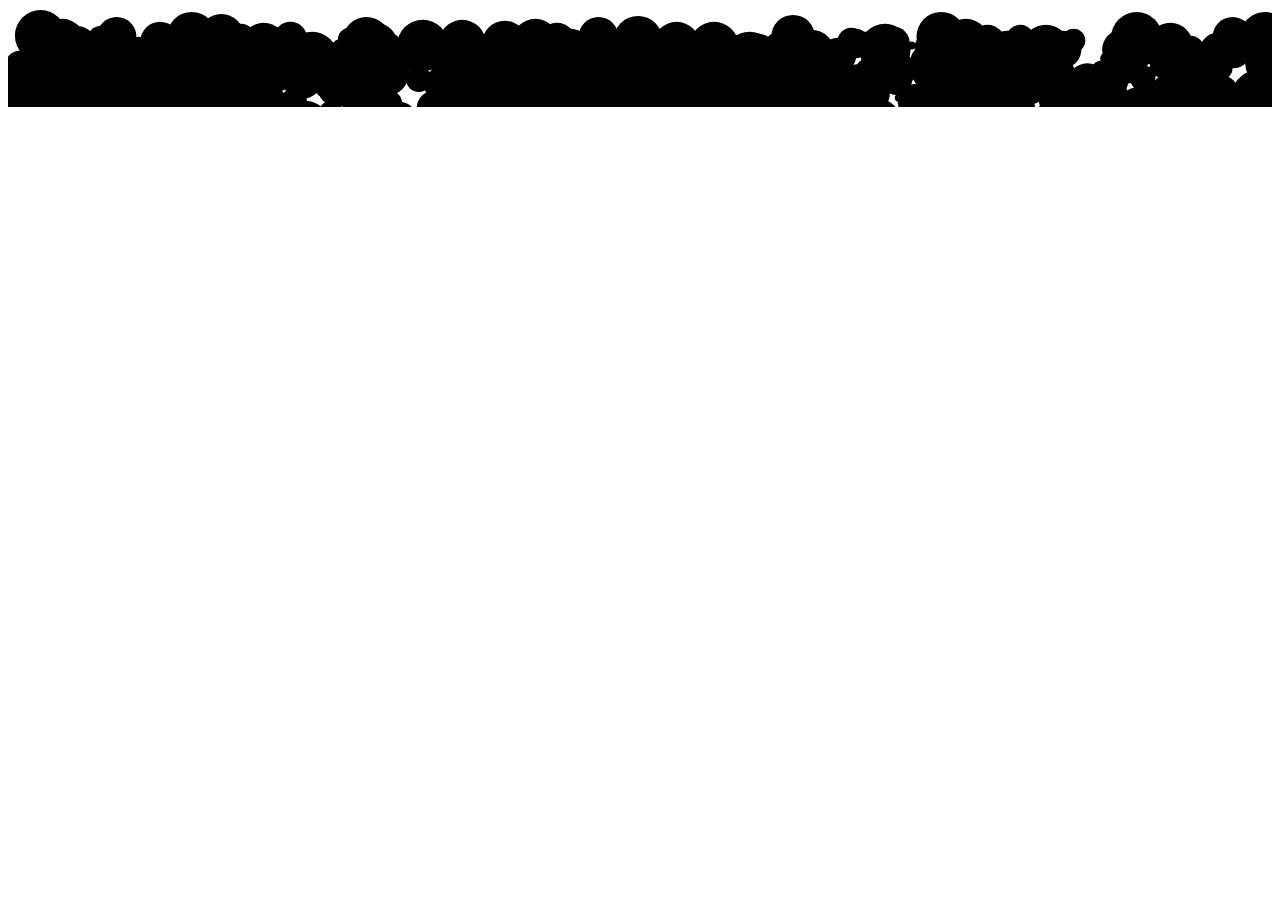
==== bubbles/index.html @ 07f01800 "bubbles but not clean code refactoring is ness.." ====
<!DOCTYPE html>
<html lang="en">
<head>
    <meta charset="UTF-8">
    <meta http-equiv="X-UA-Compatible" content="IE=edge">
    <meta name="viewport" content="width=device-width, initial-scale=1.0">
    <title>Document</title>
    <style>
        .l-container{
            width: 100%;
            height: 50%;
        }
    </style>
</head>
<body>
    <div class="l-container">
    <svg id="bubbles-footer" class="c-bubbles" xmlns="http://www.w3.org/2000/svg" viewBox="0 0 802 100">
        
    </svg>
    </div>
    <script>
        //screenWidth = 1000;
        //screenHeight= 700;
 





        !function (e, t) {
                "function" == typeof define && define.amd ? define(t) : "object" == typeof exports ? module.exports = t : e.fluidvids = t()
            }(this, function () {
                "use strict";
                function e(e) {
                    return new RegExp("^(https?:)?//(?:" + o.players.join("|") + ").*$", "i").test(e)
                }
                function t(e, t) {
                    return parseInt(e, 10) / parseInt(t, 10) * 100 + "%"
                }
                function i(i) {
                    if ((e(i.src) || e(i.data)) && !i.getAttribute("data-fluidvids")) {
                        var n = document.createElement("div");
                        i.parentNode.insertBefore(n, i),
                            i.className += (i.className ? " " : "") + "fluidvids-item",
                            i.setAttribute("data-fluidvids", "loaded"),
                            n.className += "fluidvids",
                            n.style.paddingTop = t(i.height, i.width),
                            n.appendChild(i)
                    }
                }
                function n() {
                    var e = document.createElement("div");
                    e.innerHTML = "<p>x</p><style>" + d + "</style>",
                        r.appendChild(e.childNodes[1])
                }
                var o = {
                    selector: ["iframe", "object"],
                    players: ["www.youtube.com", "player.vimeo.com", "codepen.io"]
                }
                    , d = [".fluidvids {", "width: 100%; max-width: 100%; position: relative;", "}", ".fluidvids-item {", "position: absolute; top: 0px; left: 0px; width: 100%; height: 100%;", "}"].join("")
                    , r = document.head || document.getElementsByTagName("head")[0];
                return o.render = function () {
                    for (var e = document.querySelectorAll(o.selector.join()), t = e.length; t--;)
                        i(e[t])
                }
                    ,
                    o.init = function (e) {
                        for (var t in e)
                            o[t] = e[t];
                        o.render(),
                            n()
                    }
                    ,
                    o
            }),
                fluidvids.init({
                    selector: ["iframe", "object"],
                    players: ["www.youtube.com", "player.vimeo.com", "www.kickstarter.com", "www.instagram.com"]
                });
            function isInViewport() {
                var t = document.querySelector(".js-block-img-container")
                    , e = t.getBoundingClientRect()
                    , n = document.documentElement;
                return e.top >= 0 && e.left >= 0 && e.bottom <= (window.innerHeight || n.clientHeight) && e.right <= (window.innerWidth || n.clientWidth)
            }
            window.addEventListener("scroll", function (t) {
                var e = document.querySelector(".js-block-img-container");
                isInViewport(),
                    1 == isInViewport() && e.classList.add("is-active")
            });
            function setViewBox() {
               // bubblesHeader.setAttributeNS(null, "viewBox", "0 0 " + screenWidth + " " + screenHeight),
                    bubblesFooter.setAttributeNS(null, "viewBox", "0 0 " + screenWidth + " 100")
            }
            function buildCircles() {
                for (var e = 0; e < totalCircles; e++)
                    createCircle(e),
                        createFooterCircles();
                for (var t = 0; t < 100; t++)
                    createCircleLine()
            }
            function createCircle(e) {
                var t = getRandom(4, 26)
                    , r = document.createElementNS(svgNS, "circle");
                r.setAttributeNS(null, "r", t),
                    e < initialColoredCircles && fillColor(r),
                    positionCircle(r)
                    //bubblesHeader.appendChild(r)
            }
            function createCircleLine() {
                var e = getRandom(-10, 10)
                    , t = getRandom(-200, screenHeight / 4)
                    , r = getRandom(4, 26)
                    , i = document.createElementNS(svgNS, "circle");
                i.setAttributeNS(null, "cx", e),
                    i.setAttributeNS(null, "cy", t - getRandom(-screenHeight / 2, 0)),
                    i.setAttributeNS(null, "r", r)
                   // bubblesHeader.appendChild(i)
            }
            function createFooterCircles() {
                var e = getRandom(4, 26)
                    , t = document.createElementNS(svgNS, "circle");
                positionFooterCircle(t),
                    t.setAttributeNS(null, "r", e),
                    bubblesFooter.appendChild(t)
            }
            function bubbleHover() {
                for (var e = document.querySelectorAll("circle"), t = 0; t < e.length; t++) {
                    e[t].addEventListener("mouseover", function () {
                        fillColor(this)
                    })
                }
            }
            function fillColor(e) {
                e.setAttribute("style", "fill:" + colors[Math.floor(Math.random() * colors.length)])
            }
            function getRandom(e, t) {
                return e + Math.floor(Math.random() * (t - e + 1))
            }
            function rearrangeCircles() {
                for (var e = bubblesHeader.querySelectorAll("circle"), t = bubblesFooter.querySelectorAll("circle"), r = 0; r < e.length; r++)
                    positionCircle(e[r]),
                        positionFooterCircle(t[r])
            }
            function positionCircle(e) {
                var t = screenHeight / Math.log(screenWidth / 1.2)
                    , r = getRandom(1, screenWidth)
                    , i = t * -Math.log(r) + screenHeight - screenHeight / 2;
                e.setAttributeNS(null, "cx", r),
                    e.setAttributeNS(null, "cy", i - getRandom(-screenHeight / 2, 0))
            }
            function positionFooterCircle(e) {
                var t = getRandom(1, screenWidth)
                    , r = getRandom(28, 300);
                e.setAttributeNS(null, "cx", t),
                    e.setAttributeNS(null, "cy", r)
            }
            var colors = ["#66ccff", "#110000", "#c16100", "#be6700", "#be6700", "#cdcaa2", "#0d004c", "#ffffff", "#b1a89e"]
                , bubblesHeader = document.getElementById("bubbles-header")
                , bubblesFooter = document.getElementById("bubbles-footer")
                , screenWidth = window.innerWidth
                , screenHeight = window.innerHeight
                , containerWidth = document.querySelector(".l-container").offsetWidth
                , marginWidth = (screenWidth - 300) / 2;
            totalCircles = 1500,
                initialColoredCircles = 1e3,
                svgNS = "http://www.w3.org/2000/svg",
                setViewBox(),
                buildCircles();
            var paths = document.querySelectorAll("circle");
            bubbleHover(),
                window.addEventListener("resize", function () {
                    screenWidth = window.innerWidth,
                        screenHeight = window.innerHeight,
                        setViewBox(),
                        rearrangeCircles(),
                        bubbleHover()
                });

    </script>
</body>
</html>
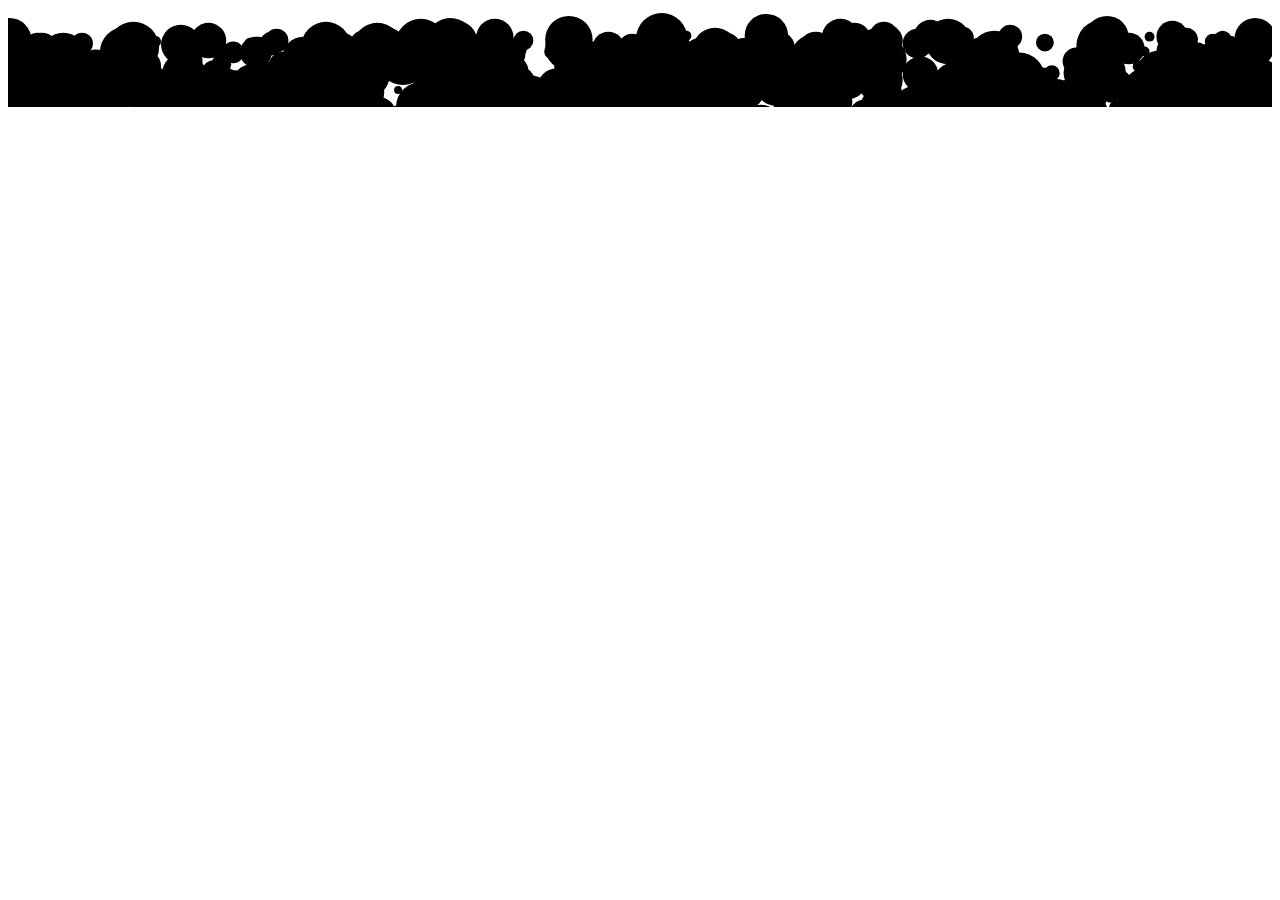
==== commit 43039274: "refactorin with closed in comments later reduce" ====
--- a/bubbles/index.html
+++ b/bubbles/index.html
@@ -31,13 +31,13 @@
                 "function" == typeof define && define.amd ? define(t) : "object" == typeof exports ? module.exports = t : e.fluidvids = t()
             }(this, function () {
                 "use strict";
-                function e(e) {
-                    return new RegExp("^(https?:)?//(?:" + o.players.join("|") + ").*$", "i").test(e)
-                }
-                function t(e, t) {
+               // function e(e) {
+                //    return new RegExp("^(https?:)?//(?:" + o.players.join("|") + ").*$", "i").test(e)
+               // }
+          /*      function t(e, t) {
                     return parseInt(e, 10) / parseInt(t, 10) * 100 + "%"
                 }
-                function i(i) {
+               function i(i) {
                     if ((e(i.src) || e(i.data)) && !i.getAttribute("data-fluidvids")) {
                         var n = document.createElement("div");
                         i.parentNode.insertBefore(n, i),
@@ -47,7 +47,7 @@
                             n.style.paddingTop = t(i.height, i.width),
                             n.appendChild(i)
                     }
-                }
+                }*/
                 function n() {
                     var e = document.createElement("div");
                     e.innerHTML = "<p>x</p><style>" + d + "</style>",
@@ -77,7 +77,7 @@
                     selector: ["iframe", "object"],
                     players: ["www.youtube.com", "player.vimeo.com", "www.kickstarter.com", "www.instagram.com"]
                 });
-            function isInViewport() {
+         /*   function isInViewport() {
                 var t = document.querySelector(".js-block-img-container")
                     , e = t.getBoundingClientRect()
                     , n = document.documentElement;
@@ -87,7 +87,7 @@
                 var e = document.querySelector(".js-block-img-container");
                 isInViewport(),
                     1 == isInViewport() && e.classList.add("is-active")
-            });
+            });*/
             function setViewBox() {
                // bubblesHeader.setAttributeNS(null, "viewBox", "0 0 " + screenWidth + " " + screenHeight),
                     bubblesFooter.setAttributeNS(null, "viewBox", "0 0 " + screenWidth + " 100")
@@ -125,7 +125,8 @@
                     bubblesFooter.appendChild(t)
             }
             function bubbleHover() {
-                for (var e = document.querySelectorAll("circle"), t = 0; t < e.length; t++) {
+                var e = document.querySelectorAll("circle");
+                for ( t = 0; t < e.length; t++) {
                     e[t].addEventListener("mouseover", function () {
                         fillColor(this)
                     })
@@ -138,8 +139,8 @@
                 return e + Math.floor(Math.random() * (t - e + 1))
             }
             function rearrangeCircles() {
-                for (var e = bubblesHeader.querySelectorAll("circle"), t = bubblesFooter.querySelectorAll("circle"), r = 0; r < e.length; r++)
-                    positionCircle(e[r]),
+                for (var  t = bubblesFooter.querySelectorAll("circle"), r = 0; r < t.length; r++)
+                    //positionCircle(e[r]),
                         positionFooterCircle(t[r])
             }
             function positionCircle(e) {
@@ -155,7 +156,7 @@
                 e.setAttributeNS(null, "cx", t),
                     e.setAttributeNS(null, "cy", r)
             }
-            var colors = ["#66ccff", "#110000", "#c16100", "#be6700", "#be6700", "#cdcaa2", "#0d004c", "#ffffff", "#b1a89e"]
+            var colors = ["#e90c0c", "#f2a711", "#cg6100", "#17e5e5", "#begg00", "#cdgga2", "#gg004c", "#gg1111", "#gga89e"]
                 , bubblesHeader = document.getElementById("bubbles-header")
                 , bubblesFooter = document.getElementById("bubbles-footer")
                 , screenWidth = window.innerWidth
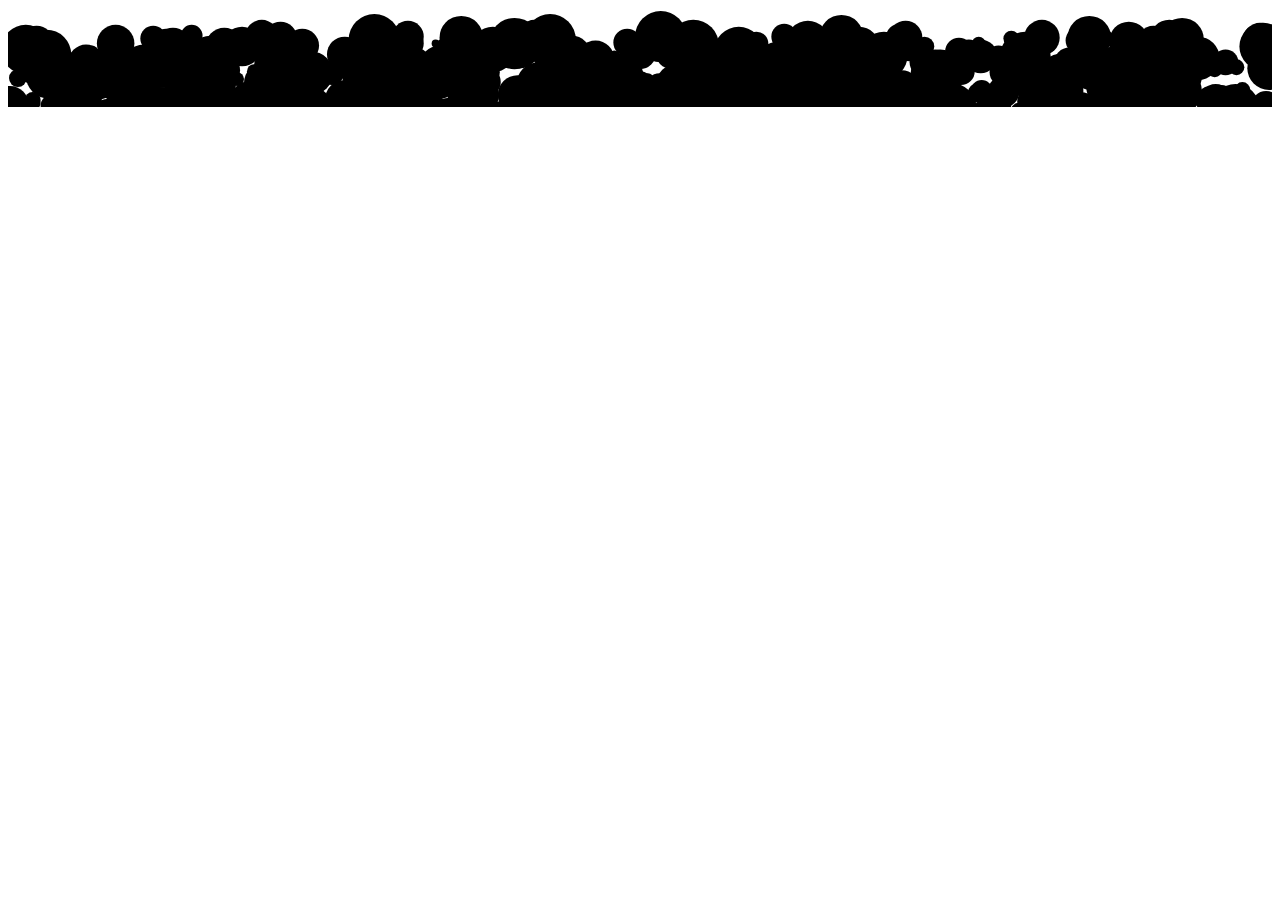
==== commit 66b0f5bf: "re-arrange the js files" ====
--- a/bubbles/index.html
+++ b/bubbles/index.html
@@ -11,6 +11,7 @@
             height: 50%;
         }
     </style>
+    <script src="index.js"></script>
 </head>
 <body>
     <div class="l-container">
